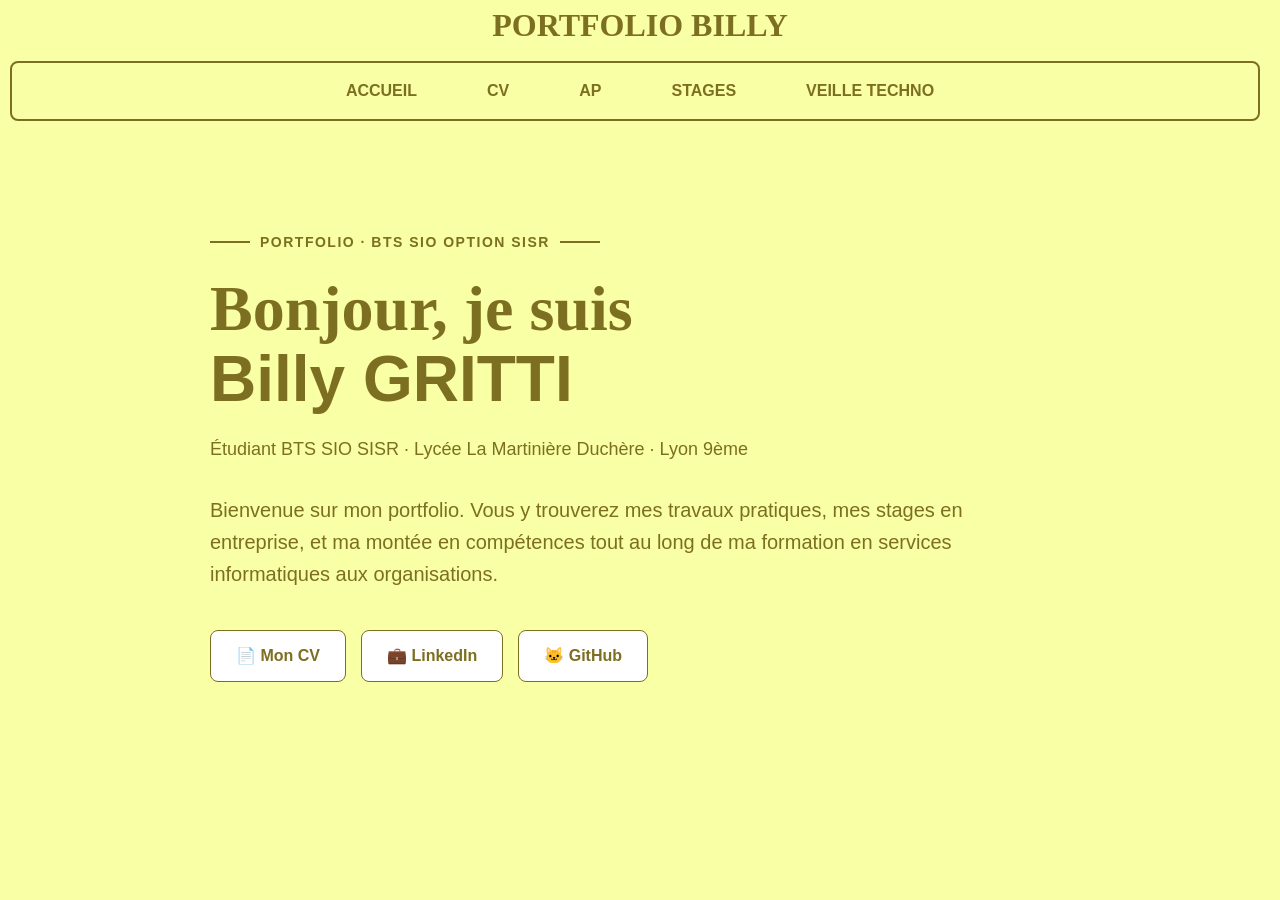
==== index.html @ 4f58d1be "Add files via upload" ====
<!DOCTYPE html>
<html lang="fr">
<head>
    <meta charset="UTF-8">
    <meta name="viewport" content="width=device-width, initial-scale=1.0">
    <title>PORTFOLIO BILLY</title>
    <link rel="stylesheet" href="portfolio-billygritti.css">
</head>
<body>
    <h1>PORTFOLIO BILLY</h1>
    <nav class="navbar">
     <ul>
        <li><a href="#">ACCUEIL</a></li>
        <li><a href="page-CV.html">CV</a></li>
        <li><a href="page-AP.html">AP</a></li>
        <li><a href="page-Stages.html">STAGES</a></li>
        <li><a href="page-Veille-Techno.html">VEILLE TECHNO</a></li>
     </ul>
    </nav>
    <div class="rectangle-fond"></div>
    <section class="hero">
     <div class="container">
        <p class="top-label">PORTFOLIO · BTS SIO option SISR</p>
        <h2 class="main-title">
            Bonjour, je suis<br>
            <span class="name">Billy GRITTI</span>
        </h2>
        <p class="subtitle">Étudiant BTS SIO SISR · Lycée La Martinière Duchère · Lyon 9ème</p>
        <p class="description">
            Bienvenue sur mon portfolio. Vous y trouverez mes travaux pratiques, 
            mes stages en entreprise, et ma montée en compétences tout au 
            long de ma formation en services informatiques aux organisations.
        </p>
        <div class="button-group">
            <a href="page-CV.html" class="btn btn-white">📄 Mon CV</a>
            <a href="#" class="btn btn-white">💼 LinkedIn</a>
            <a href="#" class="btn btn-white">🐱 GitHub</a>
        </div>
     </div>
    </section>
</body>
</html>
---- portfolio-billygritti.css ----
/* 1. VARIABLES - Pour modifier tes couleurs partout d'un seul coup */
:root {
    --primary-color: #3498db;
    --dark-color: #2c3e50;
    --light-color: #f4f4f4;
    --text-color: #333;
    --white: #ffffff;
}

/* 2. RESET & BOX-SIZING - Pour éviter les mauvaises surprises de marges */
* {
    margin: 0;
    padding: 0;
    box-sizing: border-box;
    max-width: 100%;
}

/* 3. TYPOGRAPHIE DE BASE */
body {
    font-family: 'Segoe UI', Tahoma, Geneva, Verdana, sans-serif;
    line-height: 1.6;
    background-color: #f9ffa4;
    margin: 0;
}

/* 4. ÉLÉMENTS COMMUNS */
h1{
    margin-bottom: 20px;
    color: #7c6f21;
    font-family: 'Times New Roman', Times, serif ;
    text-align: center;
}

ul{
    display: flex;
    justify-content: center; /* Centre le menu */
    list-style: none;
    gap: 70px; /* Espace entre les éléments */
    margin: 0;
    padding: 10;
}

li a{
    color: #7c6f21;
    text-decoration: none;
    display: flex;
    align-items: center;
    justify-content: center;
    max-width: 140px;  /* Ajuste la largeur selon tes besoins */
    width: 100%;
    height: 40px; /* Doit être identique à la largeur pour un cercle parfait */
    border-radius: 10px; /* C'est ça qui crée le cercle */
    transition: all 0.4s ease;
    white-space: nowrap;
    font-weight: bold;
}

li a:hover{
    border: 2px solid #7c6f21; /* Couleur du cercle */
    color: #7c6f21;              /* Le texte passe en blanc pour rester lisible */
    transform: scale(1.1);
}

.rectangle-fond {
    position: relative;
    top: -50px;
    left: 10px;
    max-width: 1250px;
    width: 100%;
    height: 60px;
    background-color: #f0f0f000; /* Couleur de fond */
    border: 2px solid #7c6f21;    /* Bordure du rectangle */
    border-radius: 8px;        /* Arrondis (optionnel) */
    z-index: -1;
    margin-bottom: 0px;
}

.container {
    max-width: 900px; /* Largeur réduite comme demandé précédemment */
    width: 100%;
    margin: 0 auto;
    padding: 60px 20px;
}

/* Barre bleue en haut */
.top-label {
    color: #7c6f21;
    font-weight: bold;
    font-size: 14px;
    letter-spacing: 1.5px;
    text-transform: uppercase;
    display: flex;
    align-items: center;
    gap: 10px;
}

.top-label::before {
    content: "";
    display: inline-block;
    max-width: 40px;
    width: 100%;
    height: 2px;
    background-color: #7c6f21;
}

.top-label::after {
    content: "";
    display: inline-block;
    max-width: 40px;
    width: 100%;
    height: 2px;
    background-color: #7c6f21;
}

/* Titre Bonjour + Nom */
.main-title {
    font-size: 64px;
    font-family: 'Georgia', serif; /* Utilisation d'une police serif pour le "Bonjour" */
    color: #7c6f21;
    margin: 20px 0;
    line-height: 1.1;
}

.name {
    color: var(--blue-primary);
    font-family: 'Arial Black', sans-serif; /* Police plus grasse pour le nom */
    font-weight: 900;
}

/* Sous-titre et Description */
.subtitle {
    color: #7c6f21;
    font-size: 18px;
    margin-bottom: 30px;
}

.description {
    color: #7c6f21;
    font-size: 20px;
    line-height: 1.6;
    max-width: 800px;
    width: 100%;
    margin-bottom: 40px;
}

/* Boutons */
.button-group {
    display: flex;
    gap: 15px;
    flex-wrap: wrap;
}

.button-group a{
    color: #7c6f21;
}

.btn {
    text-decoration: none;
    padding: 12px 25px;
    border-radius: 8px;
    font-weight: 600;
    display: flex;
    align-items: center;
    gap: 8px;
    transition: 0.3s;
    border: 1px solid #7c6f21;
}

.btn-blue {
    background-color: var(--blue-primary);
    color: white;
    border-color: var(--blue-primary);
}

.btn-white {
    background-color: white;
    color: var(--text-dark);
}

/* Effets au survol */
.btn:hover {
    transform: translateY(-3px);
    box-shadow: 0 5px 15px rgba(0,0,0,0.1);
}

.cv-image{
    width: 500px;
    height: 700px;
    position: relative;
    left: 400px;
    top: -10px;
    border: solid 3px #7c6f21;
    border-radius: 5px;
}

/* HEADER GLOBAL */
.header {
    padding: 30px 20px;
    text-align: center;
}

/* MENU DÉROULANT */
.ap-dropdown {
    max-width: 900px;
    margin: 0 auto;
    text-align: left;
    background: white;
    border-radius: 12px;
    box-shadow: 0 6px 18px rgba(0,0,0,0.08);
    overflow: hidden;
}

/* TITRE CLIQUABLE */
.ap-dropdown summary {
    cursor: pointer;
    padding: 20px;
    font-size: 22px;
    font-weight: bold;
    color: #7c6f21;
    list-style: none;
    display: flex;
    flex-direction: column;
    gap: 5px;
}

/* enlever flèche par défaut */
.ap-dropdown summary::-webkit-details-marker {
    display: none;
}

/* sous-titre */
.ap-dropdown summary span {
    font-size: 14px;
    font-weight: normal;
    opacity: 0.7;
    text-transform: uppercase;
    letter-spacing: 1px;
}

/* CONTENU DÉROULÉ */
.ap-content {
    padding: 20px;
    border-top: 1px solid #eee;
}

/* TITRES DANS CONTENU */
.ap-content h2 {
    color: #7c6f21;
    margin-top: 15px;
    font-size: 18px;
}

/* LISTES */
.ap-content ul {
    margin-left: 20px;
    margin-top: 8px;
}

.ap-content p {
    margin-top: 8px;
}

/* CODE */
.ap-content code {
    background: #f4f4f4;
    padding: 4px 8px;
    border-radius: 6px;
}

/* summary cliquable */
.ap-dropdown summary {
    cursor: pointer;
    position: relative;
    padding-right: 30px;
}

/* flèche */
.ap-dropdown summary::after {
    content: "▼";
    position: absolute;
    right: 10px;
    top: 50%;
    transform: translateY(-50%) rotate(0deg);
    transition: transform 0.3s ease;
    font-size: 14px;
}

/* quand le menu est ouvert */
.ap-dropdown[open] summary::after {
    transform: translateY(-50%) rotate(180deg);
}

/* petit texte d’aide */
.hint {
    font-size: 12px;
    opacity: 0.6;
    margin-left: 10px;
}

/* ARTICLE */
.article {
    max-width: 850px;
    margin: 40px auto;
    background: white;
    border-radius: 14px;
    padding: 30px;
    box-shadow: 0 8px 20px rgba(0,0,0,0.08);
    margin-top: 10px;   /* ↓ avant sûrement 40px ou plus */
    padding-top: 20px
}

/* HEADER */
.article-header {
    text-align: center;
    border-bottom: 2px solid #7c6f21;
    padding-bottom: 20px;
    margin-bottom: 20px;
}

.article-header h1 {
    font-size: 32px;
    color: #7c6f21;
}

.article-header h2 {
    font-size: 18px;
    margin-top: 10px;
    color: #555;
}

.meta {
    font-size: 12px;
    opacity: 0.6;
    margin-top: 5px;
}

/* CONTENU */
.content h3 {
    color: #7c6f21;
    margin-top: 20px;
    margin-bottom: 10px;
}

.content p {
    margin-bottom: 10px;
}
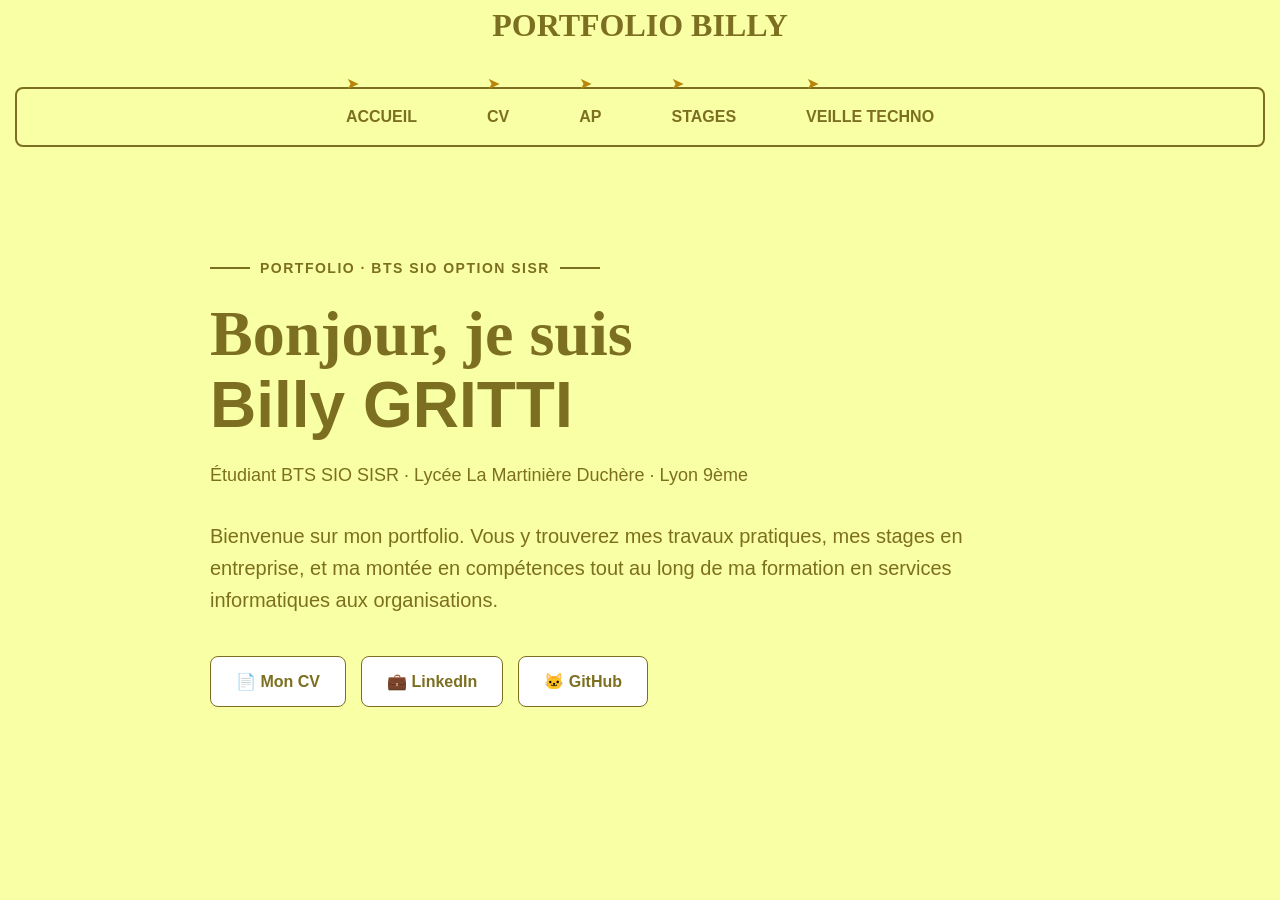
==== commit 34c926d0: "Update index.html" ====
--- a/index.html
+++ b/index.html
@@ -9,7 +9,7 @@
 <body>
     <h1>PORTFOLIO BILLY</h1>
     <nav class="navbar">
-     <ul>
+     <ul class="accueil">
         <li><a href="#">ACCUEIL</a></li>
         <li><a href="page-CV.html">CV</a></li>
         <li><a href="page-AP.html">AP</a></li>
@@ -33,10 +33,10 @@
         </p>
         <div class="button-group">
             <a href="page-CV.html" class="btn btn-white">📄 Mon CV</a>
-            <a href="#" class="btn btn-white">💼 LinkedIn</a>
-            <a href="#" class="btn btn-white">🐱 GitHub</a>
+            <a href="https://www.linkedin.com/in/billy-gritti-900937334?utm_source=share_via&utm_content=profile&utm_medium=member_android" class="btn btn-white">💼 LinkedIn</a>
+            <a href="https://github.com/Billy-GRITTI" class="btn btn-white">🐱 GitHub</a>
         </div>
      </div>
     </section>
 </body>
-</html>+</html>
--- a/portfolio-billygritti.css
+++ b/portfolio-billygritti.css
@@ -64,7 +64,8 @@
 .rectangle-fond {
     position: relative;
     top: -50px;
-    left: 10px;
+    left: 50%;
+    transform: translateX(-50%);
     max-width: 1250px;
     width: 100%;
     height: 60px;
@@ -187,7 +188,7 @@
     width: 500px;
     height: 700px;
     position: relative;
-    left: 400px;
+    left: 700px;
     top: -10px;
     border: solid 3px #7c6f21;
     border-radius: 5px;
@@ -343,4 +344,10 @@
 
 .content p {
     margin-bottom: 10px;
-}+}
+
+li::before {
+    content: "➤ ";
+    color: #b8860b;
+    margin-right: 8px;
+}
